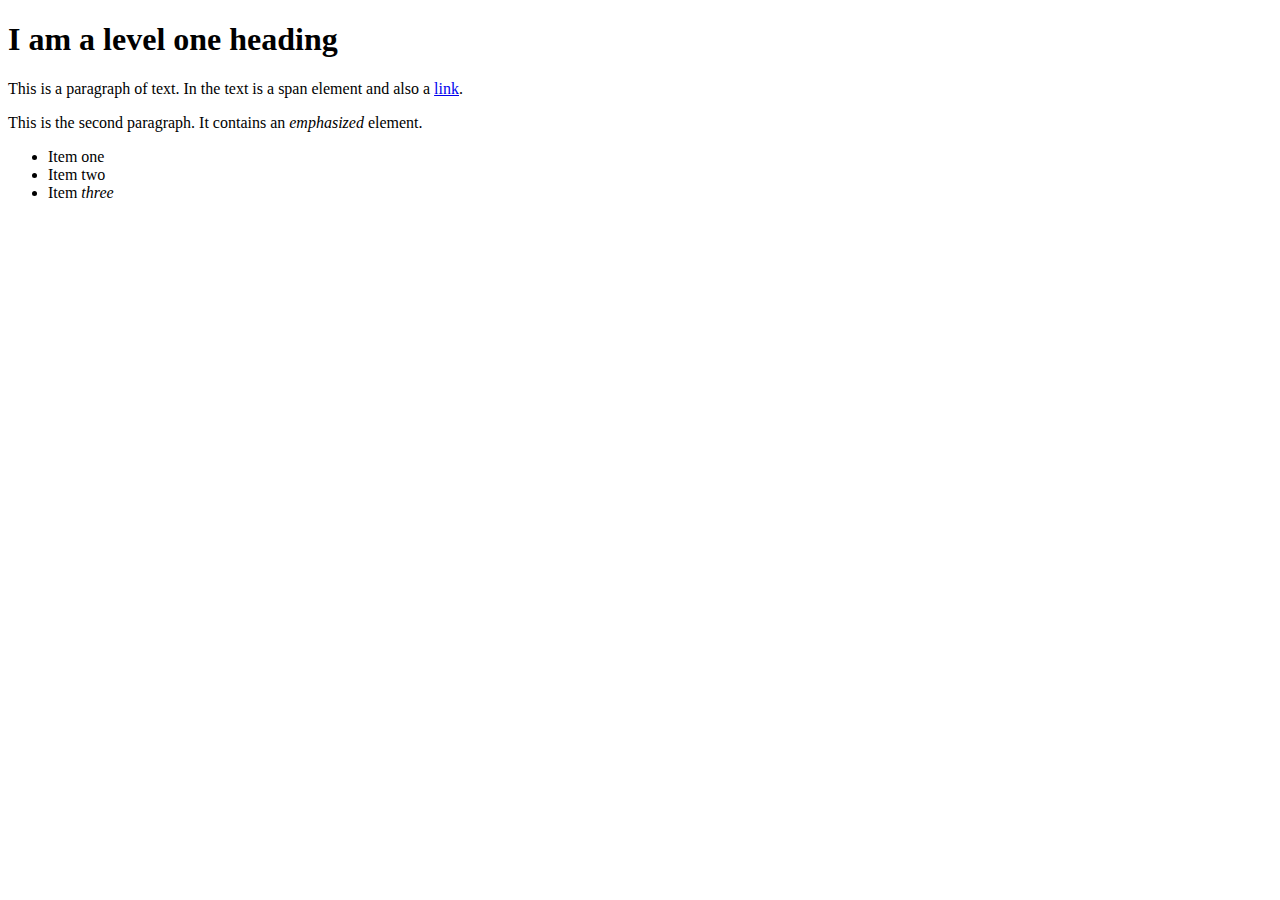
==== index.html @ e55b3577 "created index.html" ====
<!doctype html>
<html lang="en">
<head>
    <meta charset="utf-8">
    <title>Getting started with CSS</title>
</head>
<body>
    <h1>I am a level one heading</h1>
    <p>This is a paragraph of text. In the text is a <span>span element</span> 
and also a <a href="http://example.com">link</a>.</p>
    <p>This is the second paragraph. It contains an <em>emphasized</em> element.</p>
    <ul>
        <li>Item one</li>
        <li>Item two</li>
        <li>Item <em>three</em></li>
    </ul>
</body>
</html>
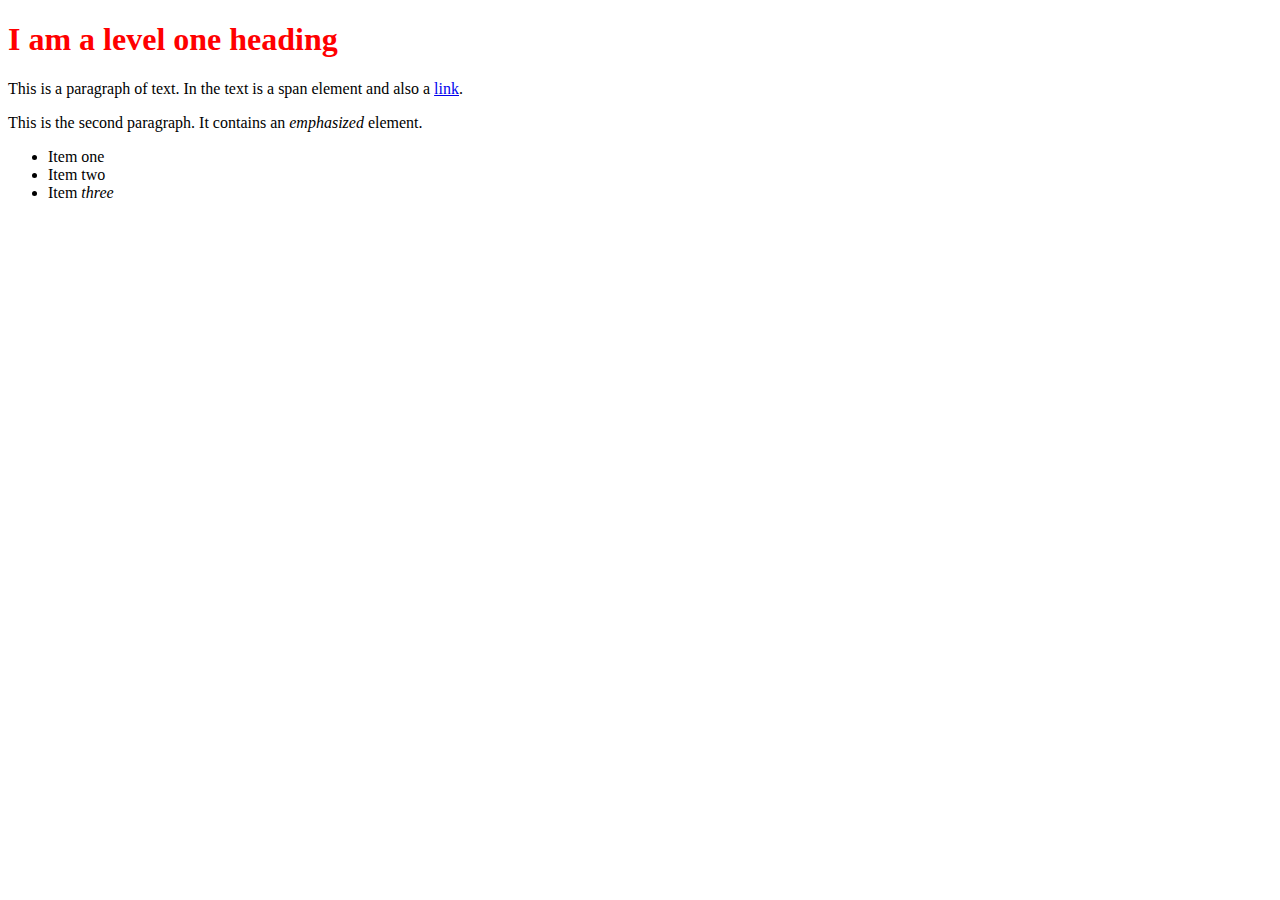
==== commit 41f127fa: "created styles.css" ====
--- a/index.html
+++ b/index.html
@@ -3,6 +3,7 @@
 <head>
     <meta charset="utf-8">
     <title>Getting started with CSS</title>
+    <link rel="stylesheet" href="styles.css">
 </head>
 <body>
     <h1>I am a level one heading</h1>
--- a/styles.css
+++ b/styles.css
@@ -0,0 +1,3 @@
+h1 {
+	color: red;
+}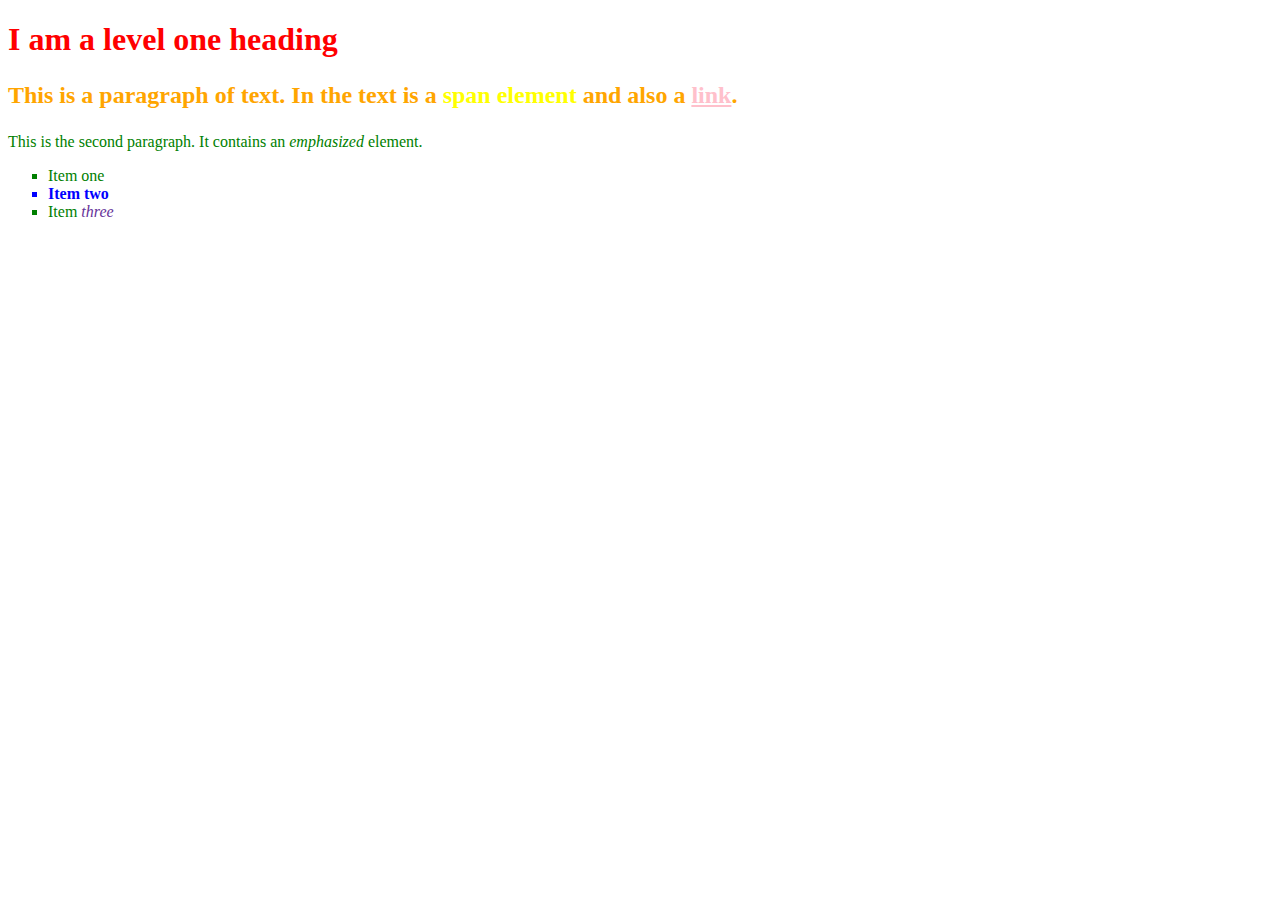
==== commit c0902868: "changed styles.css" ====
--- a/index.html
+++ b/index.html
@@ -7,12 +7,12 @@
 </head>
 <body>
     <h1>I am a level one heading</h1>
-    <p>This is a paragraph of text. In the text is a <span>span element</span> 
+    <p class="special">This is a paragraph of text. In the text is a <span class="special">span element</span> 
 and also a <a href="http://example.com">link</a>.</p>
     <p>This is the second paragraph. It contains an <em>emphasized</em> element.</p>
     <ul>
         <li>Item one</li>
-        <li>Item two</li>
+        <li class="special">Item two</li>
         <li>Item <em>three</em></li>
     </ul>
 </body>
--- a/styles.css
+++ b/styles.css
@@ -1,3 +1,68 @@
+/* Header 1 */
 h1 {
 	color: red;
+}
+
+/* paragraph and list */
+p, li {
+	color: green;
+}
+
+/* changing default browser behavior */
+li {
+	list-style-type: square;
+}
+
+/* using classes */
+.special {
+	color: orange;
+	font-weight: bold;
+}
+
+/* using classes for certain elements */
+li.special {
+	color: blue;
+	font-weight: italic;
+}
+
+span.special {
+	color: yellow;
+}
+
+/* 	applies only to <em> inside <li> 
+	called - descendant combinator	
+*/
+li em {
+	color: rebeccapurple;
+}
+
+/* 	applies only to <p> directly after <h1>
+	called - adjacent sibling combinator
+*/
+h1 + p {
+	font-size: 150%;
+}
+
+/* 	state based styling */
+a:link {
+	color: pink;
+}
+
+a:visited {
+	color: green;
+}
+
+a:hover {
+	text-decoration: none;
+}
+
+/* 	combining selectors and combinators */
+/* selects any <span> that is inside a <p>, which is inside an <article>  */
+article p span {
+
+}
+
+/* selects any <p> that comes directly after a <ul>, which comes directly after an <h1>  */
+h1 + ul + p { 
+	
 }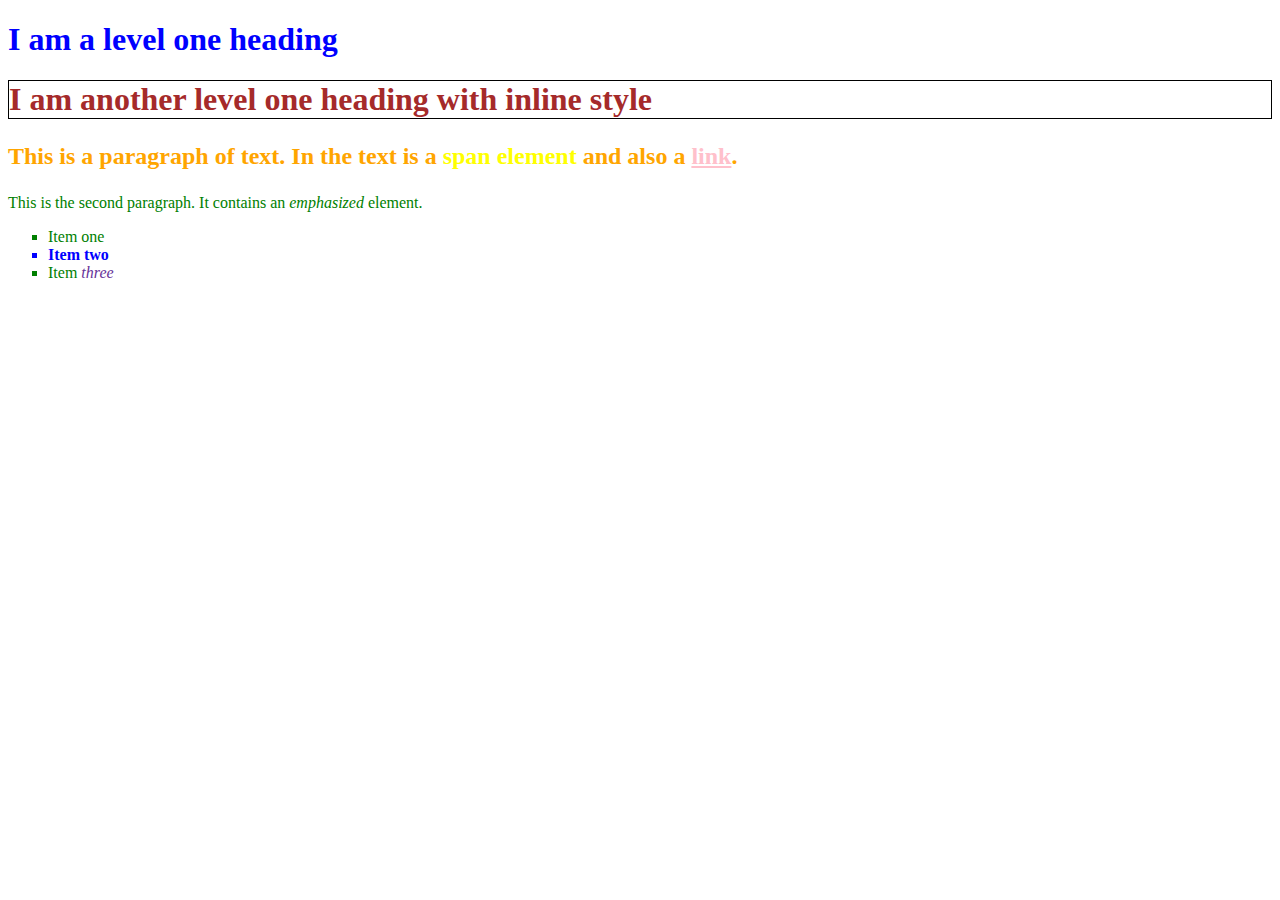
==== commit 45a1078c: "updated index.html" ====
--- a/index.html
+++ b/index.html
@@ -4,12 +4,27 @@
     <meta charset="utf-8">
     <title>Getting started with CSS</title>
     <link rel="stylesheet" href="styles.css">
+    <link rel="stylesheet" href="styles/styles.css"> <!-- calling styles.css from subdirectory -->
+    <link rel="stylesheet" href="../styles/styles.css"> <!-- going up one level and calling styles.css from subdirectory -->
+    <!--    creating internal stylesheet 
+            overrides external stylesheet
+    -->
+    <style>
+        h1 {
+            color: blue;
+        }
+    </style>
 </head>
 <body>
     <h1>I am a level one heading</h1>
-    <p class="special">This is a paragraph of text. In the text is a <span class="special">span element</span> 
-and also a <a href="http://example.com">link</a>.</p>
-    <p>This is the second paragraph. It contains an <em>emphasized</em> element.</p>
+    <h1 style="color: brown; border: 1px solid black;">I am another level one heading with inline style</h1>
+    <p class="special">This is a paragraph of text. In the text is a 
+        <span class="special">span element</span> 
+        and also a <a href="http://example.com">link</a>.
+    </p>
+    <p>
+        This is the second paragraph. It contains an <em>emphasized</em> element.
+    </p>
     <ul>
         <li>Item one</li>
         <li class="special">Item two</li>
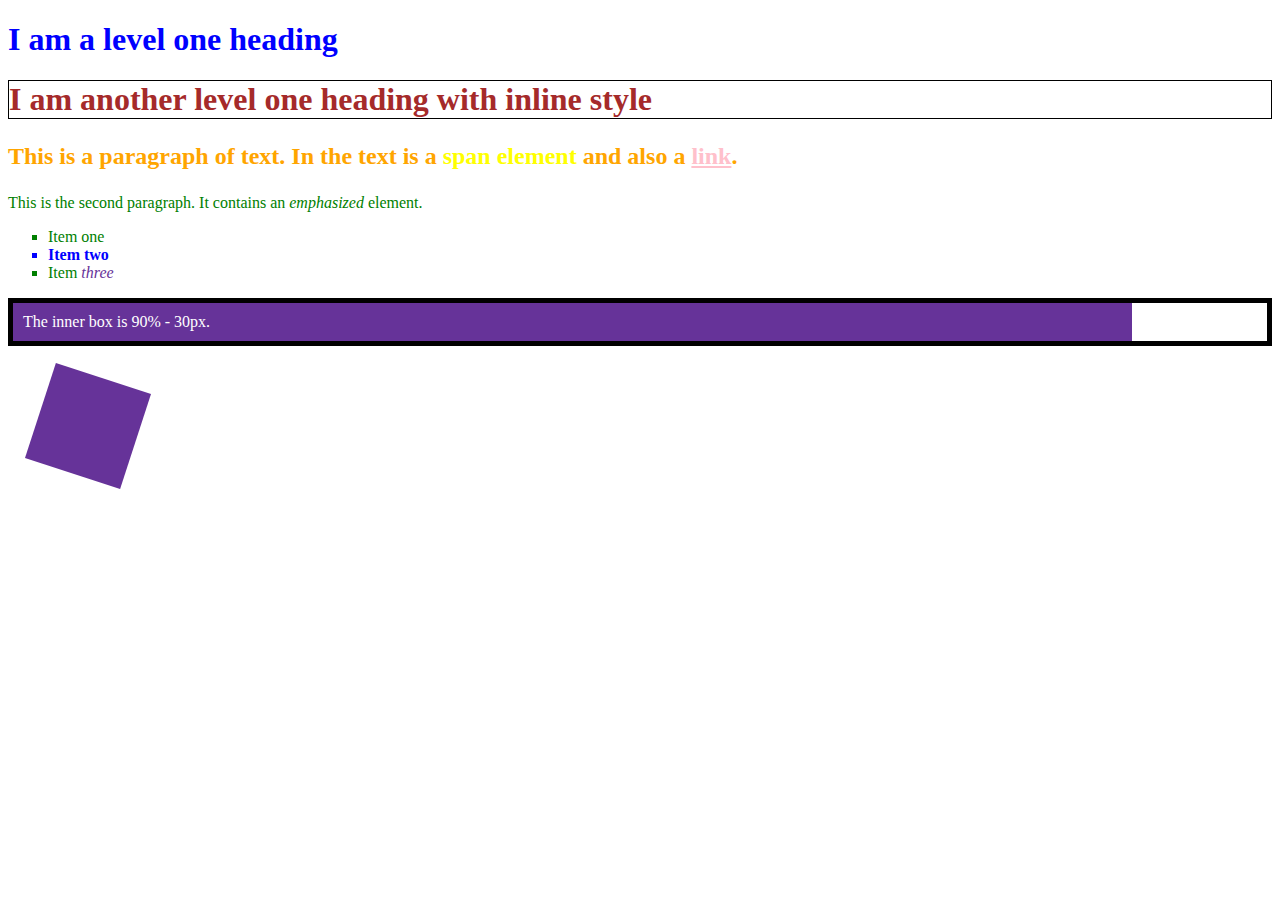
==== commit 3bf3c6bb: "updated index.html styles.css" ====
--- a/index.html
+++ b/index.html
@@ -6,9 +6,7 @@
     <link rel="stylesheet" href="styles.css">
     <link rel="stylesheet" href="styles/styles.css"> <!-- calling styles.css from subdirectory -->
     <link rel="stylesheet" href="../styles/styles.css"> <!-- going up one level and calling styles.css from subdirectory -->
-    <!--    creating internal stylesheet 
-            overrides external stylesheet
-    -->
+    <!--    creating internal stylesheet -->
     <style>
         h1 {
             color: blue;
@@ -30,5 +28,12 @@
         <li class="special">Item two</li>
         <li>Item <em>three</em></li>
     </ul>
+    <!-- Functions in CSS -->
+    <!-- calc( ) function -->
+    <div class="outer">
+        <div class="box">The inner box is 90% - 30px.</div>
+    </div>
+    <!-- rotate( ) function -->
+    <div class="square"></div>
 </body>
 </html>--- a/styles.css
+++ b/styles.css
@@ -65,4 +65,26 @@
 /* selects any <p> that comes directly after a <ul>, which comes directly after an <h1>  */
 h1 + ul + p { 
 	
+}
+
+/* Functions in CSS */
+/* calc( ) function */
+.outer {
+	border: 5px solid black;
+}
+
+.box {
+	padding: 10px;
+	width: calc(90% - 30px);
+	background-color: rebeccapurple;
+	color: white;
+}
+
+/* rotate( ) function */
+.square {
+	margin: 30px;
+	width: 100px;
+	height: 100px;
+	background-color: rebeccapurple;
+	transform: rotate(0.8turn);
 }